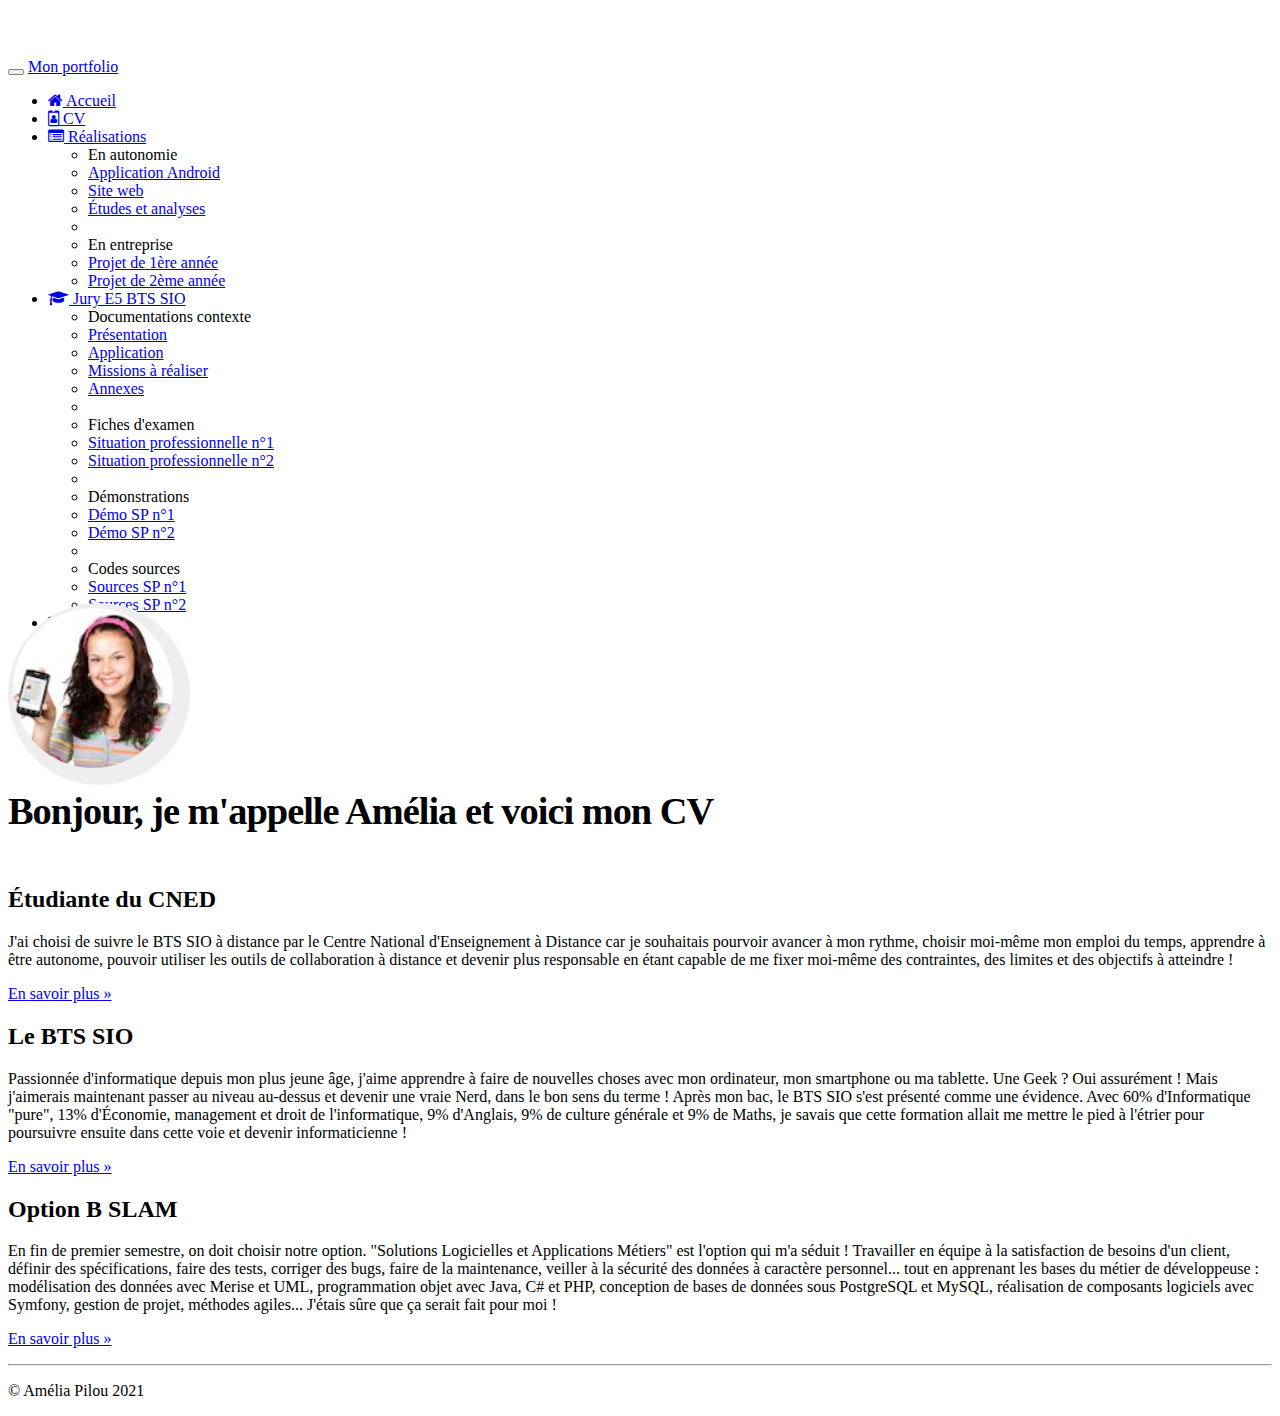
==== pages/cv.html @ 57496d1a "Ajout en-tête CV" ====
<!DOCTYPE html>
<!--
Click nbfs://nbhost/SystemFileSystem/Templates/Licenses/license-default.txt to change this license
Click nbfs://nbhost/SystemFileSystem/Templates/ClientSide/html.html to edit this template
-->
<!doctype html>
<html lang="fr">
    <head>
        <!-- Required meta tags -->
        <meta charset="utf-8">
        <meta name="viewport" content="width=device-width, initial-scale=1, shrink-to-fit=no">
        <meta name ="description" content="Portfolio d'Amelia Pilou - BTS SIO SLAM">
        <meta name='author' content="Amelia Pilou">

        <!-- Bootstrap CSS -->
        <link rel="stylesheet" href="https://cdn.jsdelivr.net/npm/bootstrap@4.6.1/dist/css/bootstrap.min.css" integrity="sha384-zCbKRCUGaJDkqS1kPbPd7TveP5iyJE0EjAuZQTgFLD2ylzuqKfdKlfG/eSrtxUkn" crossorigin="anonymous">
        <link rel='icon' href="favicon.ico">
        <link href="https://maxcdn.bootstrapcdn.com/font-awesome/4.7.0/css/font-awesome.min.css" rel="stylesheet">
        <title>Portfolio d'Amélia Pilou (BTS SIO 2022)</title>
        <link href="../css/cv.css" rel="stylesheet">
    </head>
    <body>
        <nav class="navbar navbar-dark bg-dark fixed-top navbar-expand-md">
            <div class="container">
                <button type="button" class="navbar-toggler" data-toggle="collapse" data-target="#navbar" aria-controls="navbar">
                    <span class="sr-only">Navigation raccourcie</span>
                </button>
                <a class="navbar-brand" href="#">Mon portfolio</a>
                <div id="navbar" class="navbar-collapse collapse">
                    <ul class="nav navbar-nav">
                        <li class="active nav-item">
                            <a href="index.html" class="nav-link">
                                <span class="fa fa-home"></span> Accueil
                            </a>
                        </li>
                        <li class="nav-item">
                            <a href="cv.html" class="nav-link">
                                <span class="fa fa-id-badge"></span> CV
                            </a>
                        </li>
                        <li class="dropdown nav-item">
                            <a href="#" class="dropdown-toggle nav-link" data-toggle="dropdown" role="button">
                                <span class="fa fa-list-alt"></span> Réalisations <span class="caret"></span>
                            </a>
                            <ul class="dropdown-menu" role="menu">
                                <li role="presentation" class="dropdown-header dropdown-item">
                                    En autonomie</li>
                                <li role="presentation" class="dropdown-item">
                                    <a role="menuitem" href="#">Application Android</a>
                                </li>
                                <li role="presentation" class="dropdown-item">
                                    <a role="menuitem" href="#">Site web</a>
                                </li>
                                <li role="presentation" class="dropdown-item">
                                    <a role="menuitem" href="#">Études et analyses</a>
                                </li>
                                <li role="presentation" class="dropdown-divider"></li>
                                <li role="presentation" class="dropdown-header dropdown-item">
                                    En entreprise</li>
                                <li role="presentation" class="dropdown-item">
                                    <a role="menuitem" href="#">Projet de 1ère année</a>
                                </li>
                                <li role="presentation" class="dropdown-item">
                                    <a role="menuitem" href="#">Projet de 2ème année</a>
                                </li>
                            </ul>
                        </li>
                        <li class="dropdown nav-item">
                            <a href="#" class="dropdown-toggle nav-link"
                               data-toggle="dropdown" role="button">
                                <span class="fa fa-graduation-cap"></span>
                                Jury E5 BTS SIO
                                <span class="caret"></span>
                            </a>
                            <ul class="dropdown-menu" role="menu">
                                <li class="dropdown-header dropdown-item" role="presentation">
                                    Documentations contexte</li>
                                <li role="presentation" class="dropdown-item">
                                    <a role="menuitem" href="#">Présentation</a></li>
                                <li role="presentation" class="dropdown-item">
                                    <a role="menuitem" href="#">Application</a></li>
                                <li role="presentation" class="dropdown-item">
                                    <a role="menuitem" href="#">Missions à réaliser</a></li>
                                <li role="presentation" class="dropdown-item">
                                    <a role="menuitem"href="#">Annexes</a></li>
                                <li role="presentation" class="dropdown-divider"></li>
                                <li role="presentation" class="dropdown-header dropdown-item">
                                    Fiches d'examen</li>
                                <li role="presentation" class="dropdown-item">
                                    <a role="menuitem" href="#">Situation professionnelle n°1</a></li>
                                <li role="presentation" class="dropdown-item">
                                    <a role="menuitem" href="#">Situation professionnelle n°2</a></li>
                                <li role="presentation" class="dropdown-divider"></li>
                                <li role="presentation" class="dropdown-header dropdown-item">
                                    Démonstrations</li>
                                <li role="presentation" class="dropdown-item">
                                    <a role="menuitem" href="#">Démo SP n°1</a></li>
                                <li role="presentation" class="dropdown-item">
                                    <a role="menuitem" href="#">Démo SP n°2</a></li>
                                <li role="presentation"class="dropdown-divider"></li>
                                <li role="presentation" class="dropdown-header dropdown-item">
                                    Codes sources</li>
                                <li role="presentation" class="dropdown-item">
                                    <a role="menuitem" href="#">Sources SP n°1</a></li>
                                <li role="presentation" class="dropdown-item">
                                    <a role="menuitem" href="#">Sources SP n°2</a></li>
                            </ul>
                        </li>
                        <li class="nav-item">
                            <a href="#" class="nav-link"><span class="fa fa-envelope"></span>
                                Me contacter
                            </a>
                        </li>
                    </ul>
                </div>
            </div>
        </nav>

        <div class="jumbotron">
            <div class="container">
                <div class="row cadreCV">
                    <div id="cv-entete" class="text-center">
                        <div id="cv-photo">
                            <img src="../images/AmeliaPilou.jpg" alt="Ma photo d'identité">
                        </div>
                        <div id="cv-intro">
                            <h1>Bonjour, je m'appelle Amélia et voici mon CV</h1>
                        </div>
                    </div>
                </div>
            </div>
        </div>
        
        <footer>
            <div class="container">
                <div class="row">
                    <div class="col-lg-4">
                        <h2>Étudiante du CNED</h2>
                        <p>J'ai choisi de suivre le BTS SIO à distance par le Centre National 
                            d'Enseignement à Distance car je souhaitais pourvoir avancer à mon rythme,
                            choisir moi-même mon emploi du temps, apprendre à être autonome, pouvoir
                            utiliser les outils de collaboration à distance et devenir plus responsable en
                            étant capable de me fixer moi-même des contraintes, des limites et des 
                            objectifs à atteindre !
                        </p>
                        <p><a class="btn btn-secondary" href="http://www.cned.fr" target="_blank"
                              role="button">En savoir plus »</a>
                        </p>
                    </div>
                    <div class="col-lg-4">
                        <h2>Le BTS SIO</h2>
                        <p>Passionnée d'informatique depuis mon plus jeune âge, j'aime apprendre à faire 
                            de nouvelles choses avec mon ordinateur, mon smartphone ou ma tablette. Une 
                            Geek ? Oui assurément ! Mais j'aimerais maintenant passer au niveau au-dessus 
                            et devenir une vraie Nerd, dans le bon sens du terme ! Après mon bac, le BTS 
                            SIO s'est présenté comme une évidence. Avec 60% d'Informatique "pure", 13% 
                            d'Économie, management et droit de l'informatique, 9% d'Anglais, 9% de culture 
                            générale et 9% de Maths, je savais que cette formation allait me mettre le 
                            pied à l'étrier pour poursuivre ensuite dans cette voie et devenir 
                            informaticienne !
                        </p>
                        <p><a class="btn btn-secondary" href="https://fr.wikipedia.org/wiki/Brevet_de_tec
                              hnicien_supérieur_-_Services_informatiques_aux_organisations" 
                              target="_blank" role="button">En savoir plus »</a>
                        </p>
                    </div>
                    <div class="col-lg-4">
                        <h2>Option B SLAM</h2>
                        <p>En fin de premier semestre, on doit choisir notre option. "Solutions 
                            Logicielles et Applications Métiers" est l'option qui m'a séduit&nbsp;! 
                            Travailler en équipe à la satisfaction de besoins d'un client, définir des 
                            spécifications, faire des tests, corriger des bugs, faire de la maintenance, 
                            veiller à la sécurité des données à caractère personnel... tout en apprenant 
                            les bases du métier de développeuse : modélisation des données 
                            avec Merise et UML, programmation objet avec Java, C# et PHP, conception 
                            de bases de données sous PostgreSQL et MySQL, réalisation de 
                            composants logiciels avec Symfony, gestion de projet, méthodes agiles...
                            J'étais sûre que ça serait fait pour moi !
                        </p>
                        <p><a class="btn btn-secondary" href="https://www.onisep.fr/Ressources/Univers-Fo
                              rmation/Formations/Post-bac/bts-services-informatiques-aux-organisations-op
                              tion-b-solutions-logicielles-et-applications-metiers" target="_blank"
                              role="button">En savoir plus »</a>
                        </p>
                    </div>
                </div>
                <hr>
                <p class="text-center" id="copyright">© Amélia Pilou 2021</p>
            </div>
        </footer>
        <!-- Optional JavaScript; choose one of the two! -->

        <!-- Option 1: jQuery and Bootstrap Bundle (includes Popper) -->
        <script src="https://cdn.jsdelivr.net/npm/jquery@3.5.1/dist/jquery.slim.min.js" integrity="sha384-DfXdz2htPH0lsSSs5nCTpuj/zy4C+OGpamoFVy38MVBnE+IbbVYUew+OrCXaRkfj" crossorigin="anonymous"></script>
        <script src="https://cdn.jsdelivr.net/npm/bootstrap@4.6.1/dist/js/bootstrap.bundle.min.js" integrity="sha384-fQybjgWLrvvRgtW6bFlB7jaZrFsaBXjsOMm/tB9LTS58ONXgqbR9W8oWht/amnpF" crossorigin="anonymous"></script>

        <!-- Option 2: Separate Popper and Bootstrap JS -->
        <!--
        <script src="https://cdn.jsdelivr.net/npm/jquery@3.5.1/dist/jquery.slim.min.js" integrity="sha384-DfXdz2htPH0lsSSs5nCTpuj/zy4C+OGpamoFVy38MVBnE+IbbVYUew+OrCXaRkfj" crossorigin="anonymous"></script>
        <script src="https://cdn.jsdelivr.net/npm/popper.js@1.16.1/dist/umd/popper.min.js" integrity="sha384-9/reFTGAW83EW2RDu2S0VKaIzap3H66lZH81PoYlFhbGU+6BZp6G7niu735Sk7lN" crossorigin="anonymous"></script>
        <script src="https://cdn.jsdelivr.net/npm/bootstrap@4.6.1/dist/js/bootstrap.min.js" integrity="sha384-VHvPCCyXqtD5DqJeNxl2dtTyhF78xXNXdkwX1CZeRusQfRKp+tA7hAShOK/B/fQ2" crossorigin="anonymous"></script>
        -->
    </body>
</html>
---- css/cv.css ----
body {
    padding-top: 50px;
}
.cadreCV {
    padding-bottom: 15px;
    background: white;
}
/****************************************
* En-tête du CV
****************************************/
#cv-entete {
    margin-top: -45px;
    width: 100%;
}
#cv-photo {
    width: 172px;
    height: 172px;
    border-radius: 50%;
    overflow: hidden;
    padding: 5px;
    background: #eee;
    display: inline-block;
}
#cv-photo img {
    width: 160px;
    height: 160px;
    border-radius: 50%;
}
#cv-intro h1 {
    margin: 0;
    padding: 0;
    font-size: 2.4em;
    font-weight: 700;
    letter-spacing: -1px;
}
#cv-intro h1 span {
    color: rgb(226,0,26);
}
#cv-intro::after {
    background: url('images/ligne.png'); /* Dossier "images" est un sousdossier de "css" (à créer) */
    width: 100%;
    height: 3px;
    margin-top: 15px;
    content: '';
    display: block;
}
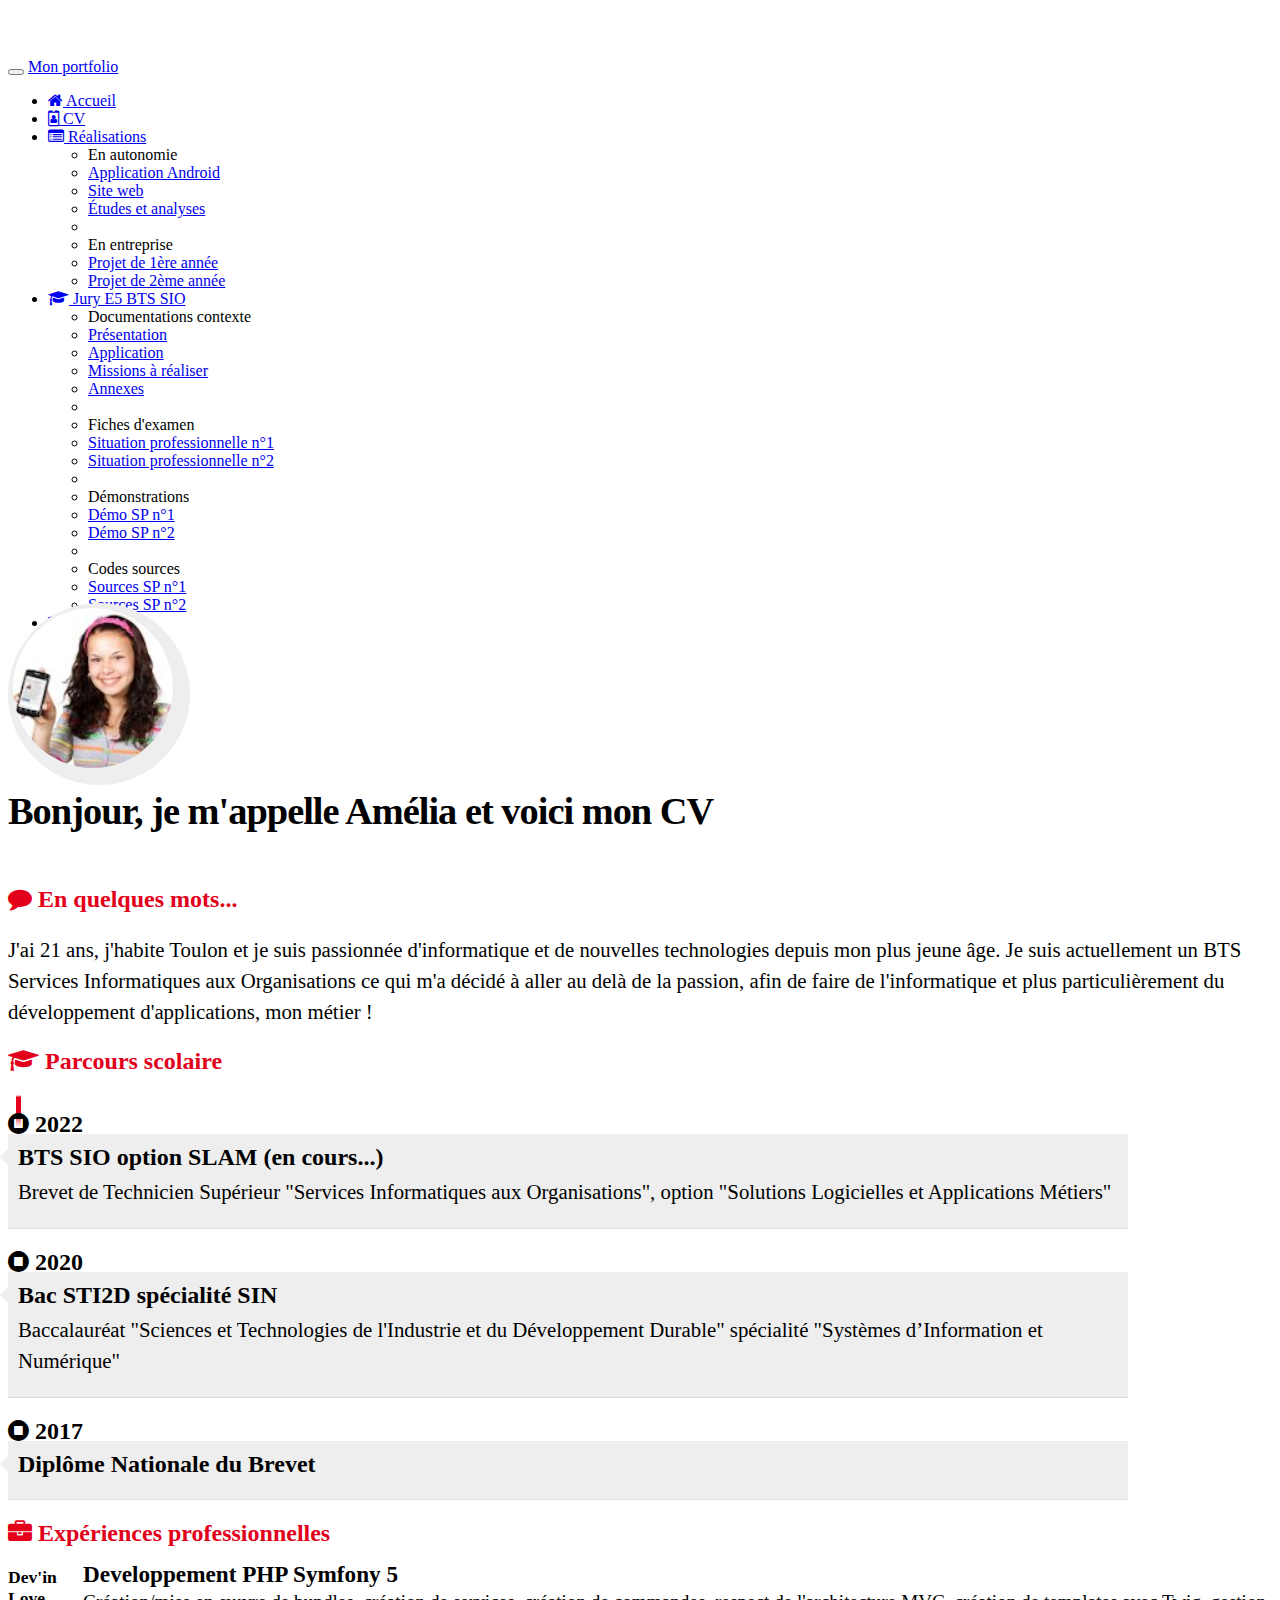
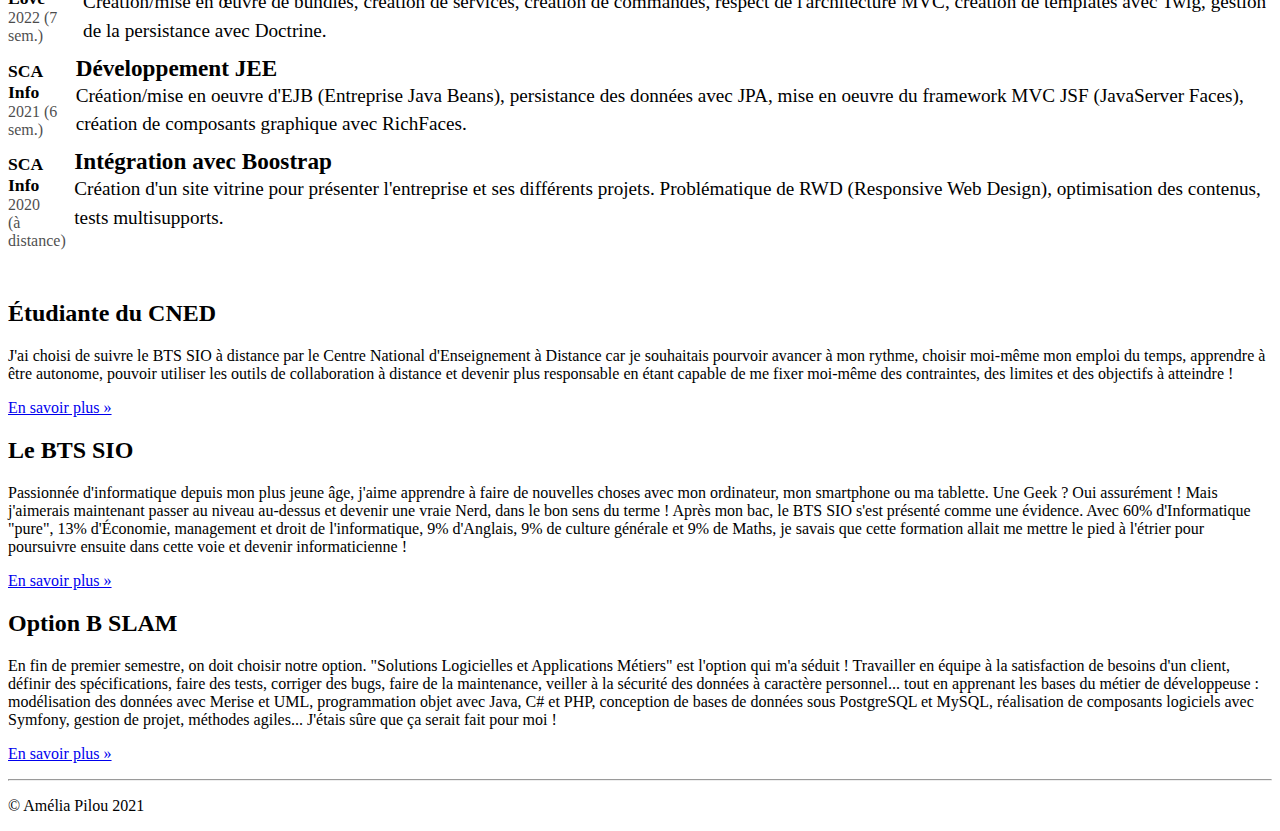
==== commit 00ee02f5: "Ajout expériences CV + css correspondant" ====
--- a/pages/cv.html
+++ b/pages/cv.html
@@ -128,9 +128,104 @@
                         </div>
                     </div>
                 </div>
+                <div class="row cadreCV">
+                    <div class="col-xs-12 col-sm-7">
+                        <!-- Partie gauche -->
+                        <div class="rubrique clearfix">
+                            <h2><span class="fa fa-comment"></span> En quelques mots...</h2>
+                            <p>J'ai 21 ans, j'habite Toulon et je suis passionnée d'informatique et de 
+                                nouvelles technologies depuis mon plus jeune âge. Je suis actuellement un 
+                                BTS Services Informatiques aux Organisations ce qui m'a décidé à aller au 
+                                delà de la passion, afin de faire de l'informatique et plus particulièrement 
+                                du développement d'applications, mon métier&nbsp;!
+                            </p>
+                        </div>
+                        <div class="rubrique clearfix">
+                            <h2><span class="fa fa-graduation-cap"></span> Parcours scolaire</h2>
+                            <ul id="parcours" class="clearfix">
+                                <li>
+                                    <div class="date float-left">
+                                        <span class="fa fa-stop-circle"></span>&nbsp;2022
+                                    </div>
+                                    <div class="details float-right">
+                                        <h3>BTS SIO option SLAM (en cours...)</h3>
+                                        <p>Brevet de Technicien Supérieur "Services Informatiques aux
+                                            Organisations", option "Solutions Logicielles et Applications
+                                            Métiers"</p>
+                                    </div>
+                                </li>
+                                <li>
+                                    <div class="date float-left">
+                                        <span class="fa fa-stop-circle"></span>&nbsp;2020
+                                    </div>
+                                    <div class="details float-right">
+                                        <h3>Bac STI2D spécialité SIN</h3>
+                                        <p>Baccalauréat "Sciences et Technologies de l'Industrie et du
+                                            Développement Durable" spécialité "Systèmes d’Information et
+                                            Numérique"</p>
+                                    </div>
+                                </li>
+                                <li>
+                                    <div class="date float-left">
+                                        <span class="fa fa-stop-circle"></span>&nbsp;2017
+                                    </div>
+                                    <div class="details float-right">
+                                        <h3>Diplôme Nationale du Brevet</h3>
+                                        <p></p>
+                                    </div>
+                                </li>
+                            </ul>
+                        </div>
+                    </div>
+                    <div class="rubrique clearfix">
+                        <h2><span class="fa fa-briefcase"></span> Expériences professionnelles</h2>
+                        <div class="experience clearfix">
+                            <div class="col-3">
+                                <div class="lieu">Dev'in Love</div>
+                                <div class="date">2022 (7 sem.)</div>
+                            </div>
+                            <div class="col-9">
+                                <div class="profession">Developpement PHP Symfony 5</div>
+                                <div class="details">Création/mise en œuvre de bundles, création de services,
+                                    création de commandes, respect de l'architecture MVC, création de templates 
+                                    avec Twig, gestion de la persistance avec Doctrine.
+                                </div>
+                            </div>
+                        </div>
+                        <div class="experience clearfix">
+                            <div class="col-3">
+                                <div class="lieu">SCA Info</div>
+                                <div class="date">2021 (6 sem.)</div>
+                            </div>
+                            <div class="col-9">
+                                <div class="profession">Développement JEE</div>
+                                <div class="details">Création/mise en oeuvre d'EJB (Entreprise Java Beans), 
+                                    persistance des données avec JPA, mise en oeuvre du framework MVC JSF 
+                                    (JavaServer Faces), création de composants graphique avec RichFaces.
+                                </div>
+                            </div>
+                        </div>
+                        <div class="experience clearfix">
+                            <div class="col-3">
+                                <div class="lieu">SCA Info</div>
+                                <div class="date">2020<br>(à distance)</div>
+                            </div>
+                            <div class="col-xs-12 col-sm-5">
+                                <div class="col-9">
+                                    <div class="profession">Intégration avec Boostrap</div>
+                                    <div class="details">Création d'un site vitrine pour présenter l'entreprise et 
+                                        ses différents projets. Problématique de RWD (Responsive Web Design), 
+                                        optimisation des contenus, tests multisupports.
+                                    </div>
+                                </div>
+                            </div>
+                        </div>
+                        <!-- Partie droite -->
+                    </div>
+                </div>
             </div>
         </div>
-        
+
         <footer>
             <div class="container">
                 <div class="row">
--- a/css/cv.css
+++ b/css/cv.css
@@ -43,4 +43,148 @@
     margin-top: 15px;
     content: '';
     display: block;
+}
+
+/****************************************
+* Rubriques
+****************************************/
+.rubrique {
+    margin-bottom: 15px;
+}
+.rubrique h2 {
+    color: rgb(226,0,26);
+}
+.rubrique h2::before{
+    margin-right: 5px;
+}
+.rubrique p{
+    font-size: 1.3em;
+    line-height: 1.5em;
+}
+/******************************************
+* Parcours scolaire
+******************************************/
+#parcours {
+    margin-top: 20px;
+    position: relative;
+    padding: 1em 0;
+    list-style: none;
+}
+#parcours::before {
+    width: 5px;
+    height: 100%;
+    position: absolute;
+    left: 7.8px;
+    top: 0;
+    display: block;
+    background: linear-gradient(to bottom, #ffffff 0%,
+        #E2001A 7%, #E2001A, #ffffff 100%);
+    content:"";
+}
+#parcours li {
+    width: 100%;
+    z-index: 2;
+    position: relative;
+    float: left;
+}
+#parcours .date .glyphicon-record::before {
+    background: #FFFFFF;
+    color: #555;
+}
+#parcours .date {
+    width: 75px;
+    background-color: rgba(0, 0, 0, 0);
+    font-size: 1.5em;
+    font-weight: 700;
+    display: inline-block;
+}
+#parcours .details {
+    width: 325px;
+    display: inline-block;
+    background: #eee;
+    position: relative;
+    padding: 10px 10px 0 10px;
+    border-bottom: 1px solid #ddd;
+    margin: -4px -12px 20px 0;
+}
+#parcours .details::after {
+    content: '';
+    position: absolute;
+    top: 15px;
+    right: 0;
+    left: -16px;
+    height: 0;
+    width: 0;
+    border: solid transparent;
+    border-right-color: #eee;
+    border-width: 8px;
+    pointer-events: none;
+}
+#parcours .details h3{
+    font-size: 1.5em;
+    margin: 0;
+    padding: 0;
+    font-weight: 700;
+}
+#parcours .details p{
+    font-size: 1.3em;
+    margin-top: 5px;
+    padding: 0;
+}
+/* Pour empêcher la déformation du parcours scolaire selon la STA */
+@media (min-width: 500px) {
+    #parcours .date {
+        width: 20%;
+    }
+    #parcours .details {
+        width: 80%;
+    }
+}
+@media (min-width: 768px) {
+    #parcours .date {
+        width: 25%;
+    }
+    #parcours .details {
+        width: 75%;
+    }
+}
+@media (min-width: 992px) {
+    #parcours .date {
+        width: 17%;
+    }
+    #parcours .details {
+        width: 83%;
+    }
+}
+@media (min-width: 1200px) {
+    #parcours .date {
+        width: 13%;
+    }
+    #parcours .details {
+        width: 87%;
+    }
+}
+/******************************************
+* Expériences professionnelles
+******************************************/
+.experience {
+    display:flex;
+    margin-bottom: 15px;
+}
+.experience .lieu {
+    font-size: 1.1em;
+    font-weight: bold;
+}
+.experience .date {
+    font-size: 1em;
+    opacity: 0.7;
+}
+.experience .profession {
+    font-size: 1.45em;
+    font-weight: bold;
+    margin-top: -6px;
+}
+.experience .details {
+    font-size: 1.2em;
+    line-height: 1.5em;
 }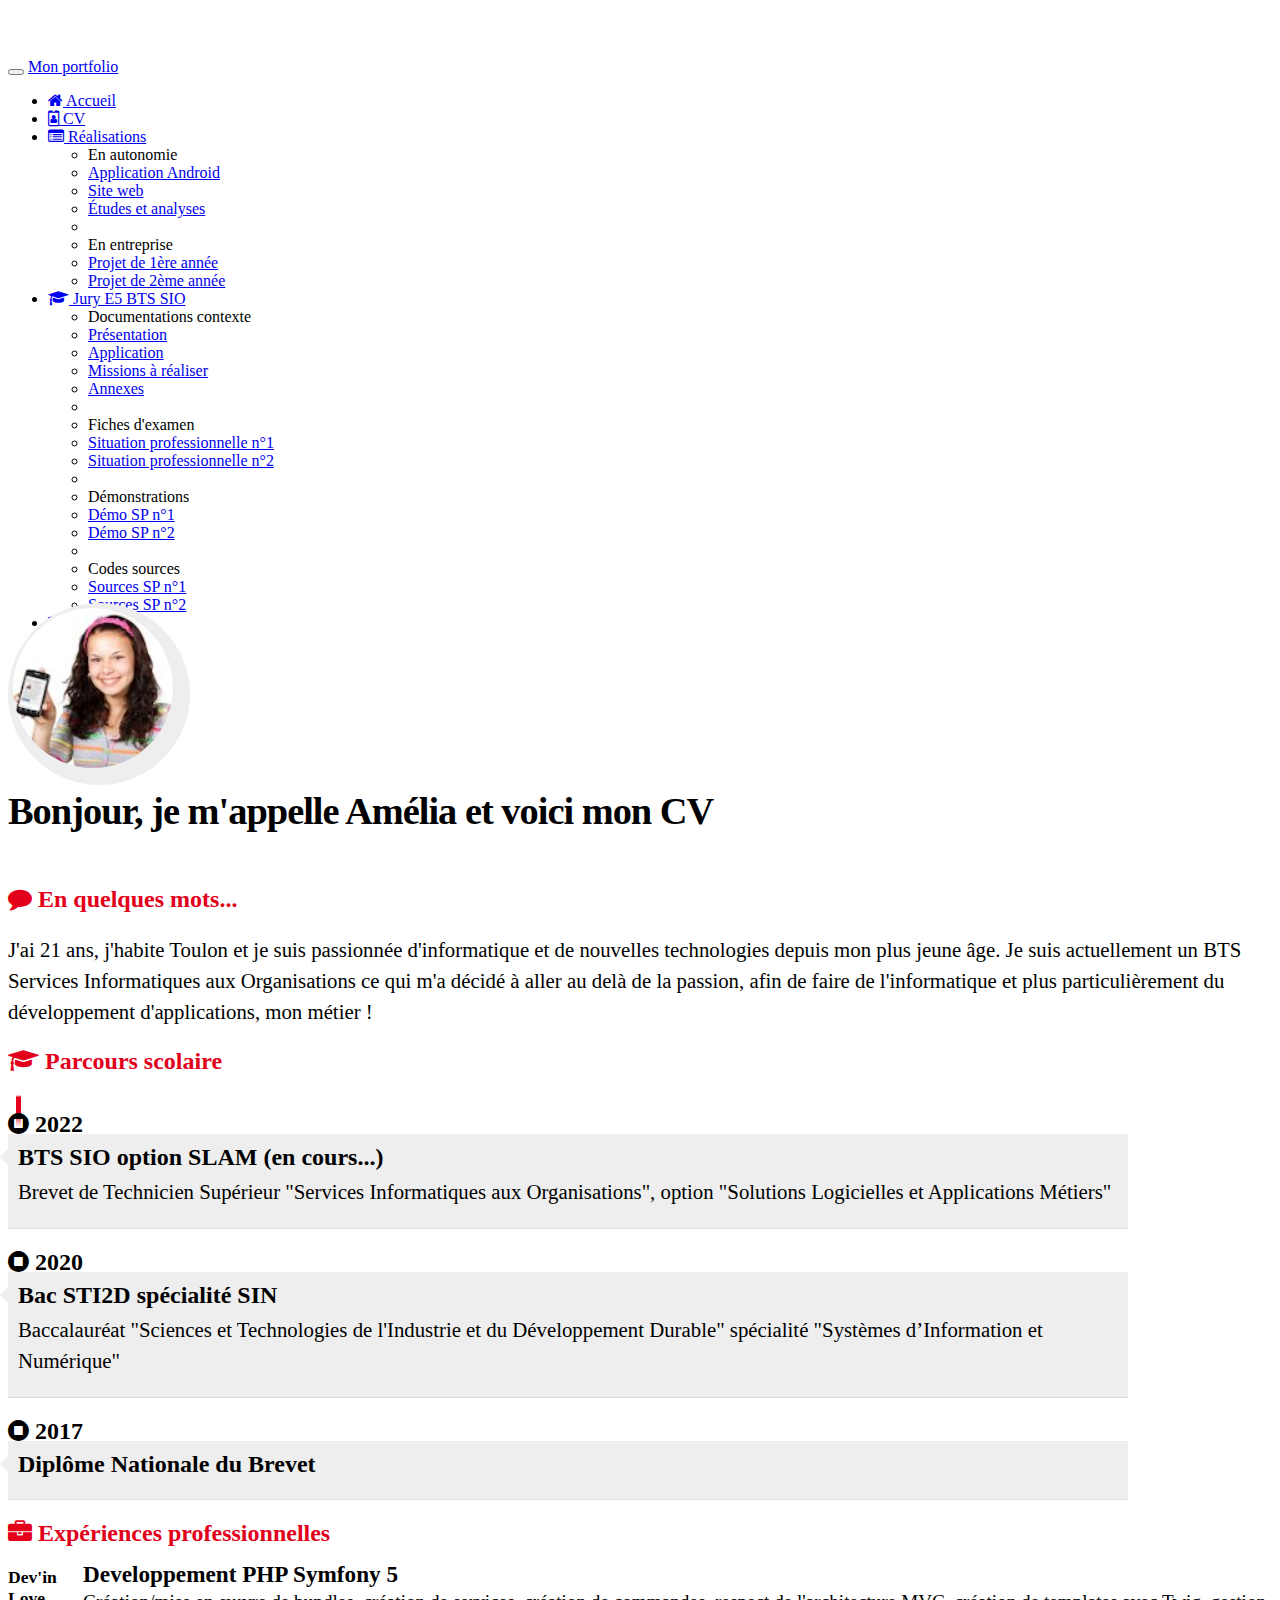
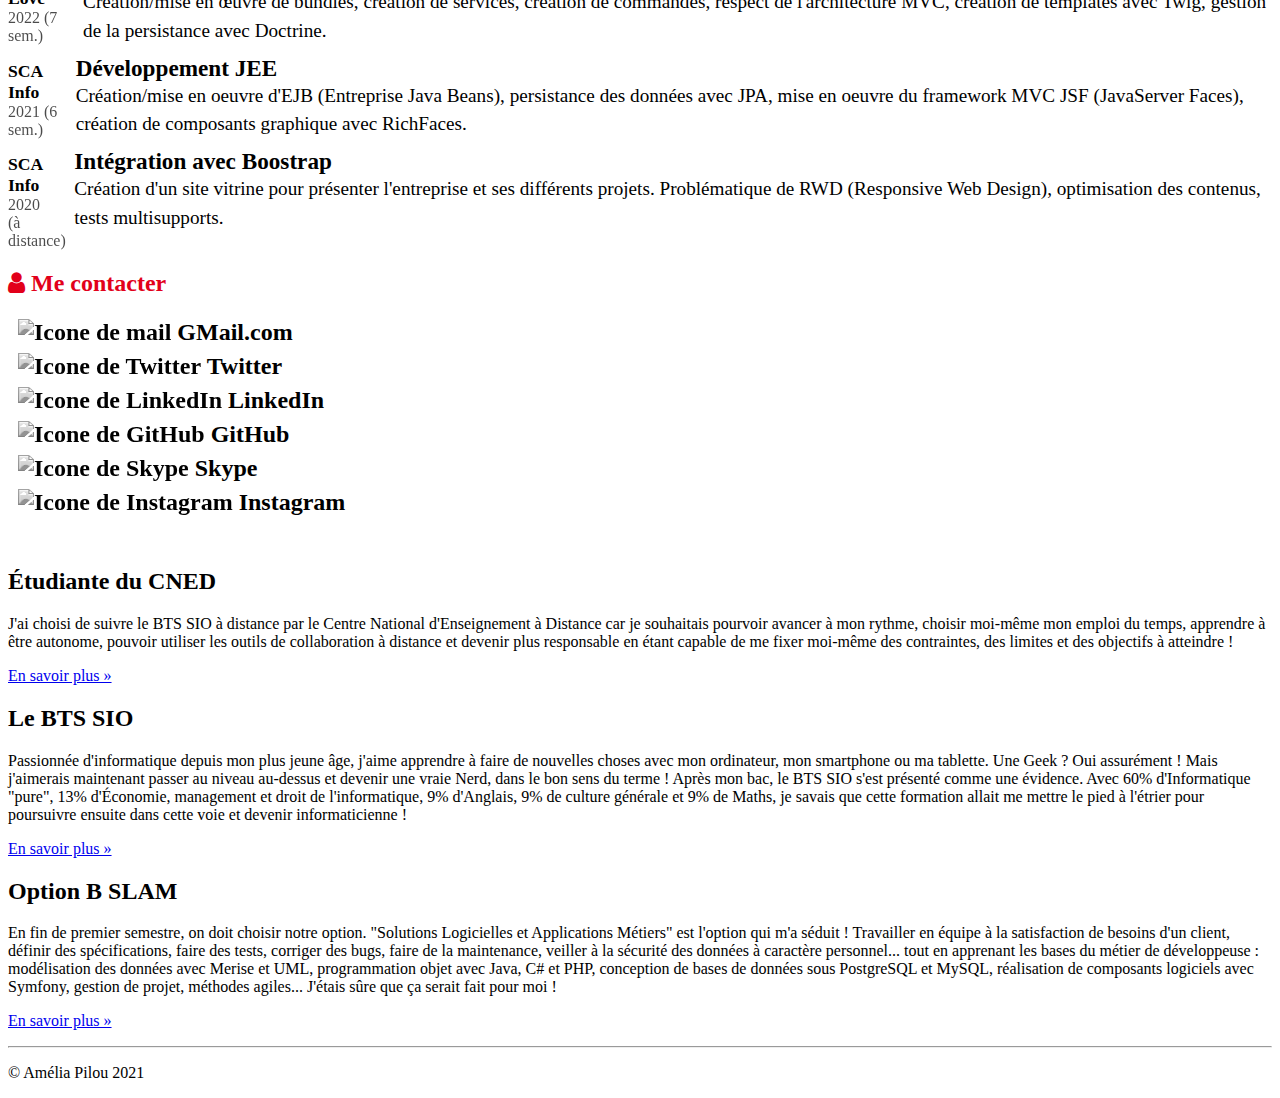
==== commit 668ecbcf: "Ajout partie CV" ====
--- a/pages/cv.html
+++ b/pages/cv.html
@@ -46,7 +46,7 @@
                                 <li role="presentation" class="dropdown-header dropdown-item">
                                     En autonomie</li>
                                 <li role="presentation" class="dropdown-item">
-                                    <a role="menuitem" href="#">Application Android</a>
+                                    <a role="menuitem" href="appliandroid.html">Application Android</a>
                                 </li>
                                 <li role="presentation" class="dropdown-item">
                                     <a role="menuitem" href="#">Site web</a>
@@ -221,6 +221,63 @@
                             </div>
                         </div>
                         <!-- Partie droite -->
+                        <div class="rubrique clearfix">
+                            <h2><span class="fa fa-user"></span> Me contacter</h2>
+                            <div class="meContacter">
+                                <div class="details float-left">
+                                    <a href="mailto:amelia.pilou@gmail.com?subject=Contact depuis le CV en ligne"
+                                       title="Mail de Amélia Pilou">
+                                        <img class="contact-icon" src="images/cv/mail-dreamstale47.png"
+                                             alt="Icone de mail"> GMail.com
+                                    </a>
+                                </div>
+                            </div>
+                            <div class="meContacter">
+                                <div class="details float-left">
+                                    <a href="https://twitter.com/AmeliaPILOU" 
+                                       title="Lien vers la page Twitter de @AmeliaPilou">
+                                        <img class="contact-icon" src="images/cv/twitter-dreamstale71.png"
+                                             alt="Icone de Twitter"> Twitter 
+                                    </a>
+                                </div>
+                            </div>
+                            <div class="meContacter">
+                                <div class="details float-left">
+                                    <a href="http://fr.linkedin.com/in/ameliaPilou" 
+                                       title="Lien vers le profil LinkedIn de Amélia Pilou">
+                                        <img class="contact-icon" src="images/cv/linkedin-dreamstale45.png"
+                                             alt="Icone de LinkedIn"> LinkedIn
+                                    </a>
+                                </div>
+                            </div>
+                            <div class="meContacter">
+                                <div class="details float-left">
+                                    <a href="https://github.com/AmeliaPilou/" 
+                                       title="Lien vers le profil GitHub d'Amélia Pilou">
+                                        <img class="contact-icon" src="images/cv/github2-dreamstale35.png"
+                                             alt="Icone de GitHub"> GitHub
+                                    </a>
+                                </div>
+                            </div>
+                            <div class="meContacter">
+                                <div class="details float-left">
+                                    <a href="skype:ameliapilou?userinfo"
+                                       title="Lien vers le profil Skype d'Amélia Pilou">
+                                        <img class="contact-icon" src="images/cv/skype-dreamstale61.png"
+                                             alt="Icone de Skype"> Skype
+                                    </a>
+                                </div>
+                            </div>
+                            <div class="meContacter">
+                                <div class="details float-left">
+                                    <a href="https://instagram.com/AmeliaPilou" 
+                                       title="Lien vers le profil Instagram d'Amélia Pilou">
+                                        <img class="contact-icon" src="images/cv/instagram-dreamstale43.png"
+                                             alt="Icone de Instagram"> Instagram
+                                    </a>
+                                </div>
+                            </div>
+                        </div>
                     </div>
                 </div>
             </div>
--- a/css/cv.css
+++ b/css/cv.css
@@ -187,4 +187,37 @@
 .experience .details {
     font-size: 1.2em;
     line-height: 1.5em;
+}
+
+.meContacter {
+    clear: both;
+}
+.meContacter .details {
+    width: 100%;
+    margin-left: 10px;
+    margin-top: 3px;
+    font-size: 1.5em;
+    font-weight: 700;
+    justify-content: space-between;
+}
+.contact-icon {
+    filter: grayscale(1);
+    -webkit-filter: grayscale(1);
+    -moz-filter: grayscale(1);
+    -ms-filter: grayscale(1);
+    -o-filter: grayscale(1);
+    height: 32px;
+    width: 32px;
+    margin: 2px 0;
+}
+.meContacter a, .meContacter a:hover {
+    text-decoration: none;
+    color: black;
+}
+.meContacter a:hover>img {
+    filter: grayscale(0);
+    -webkit-filter: grayscale(0);
+    -moz-filter: grayscale(0);
+    -ms-filter: grayscale(0);
+    -o-filter: grayscale(0);
 }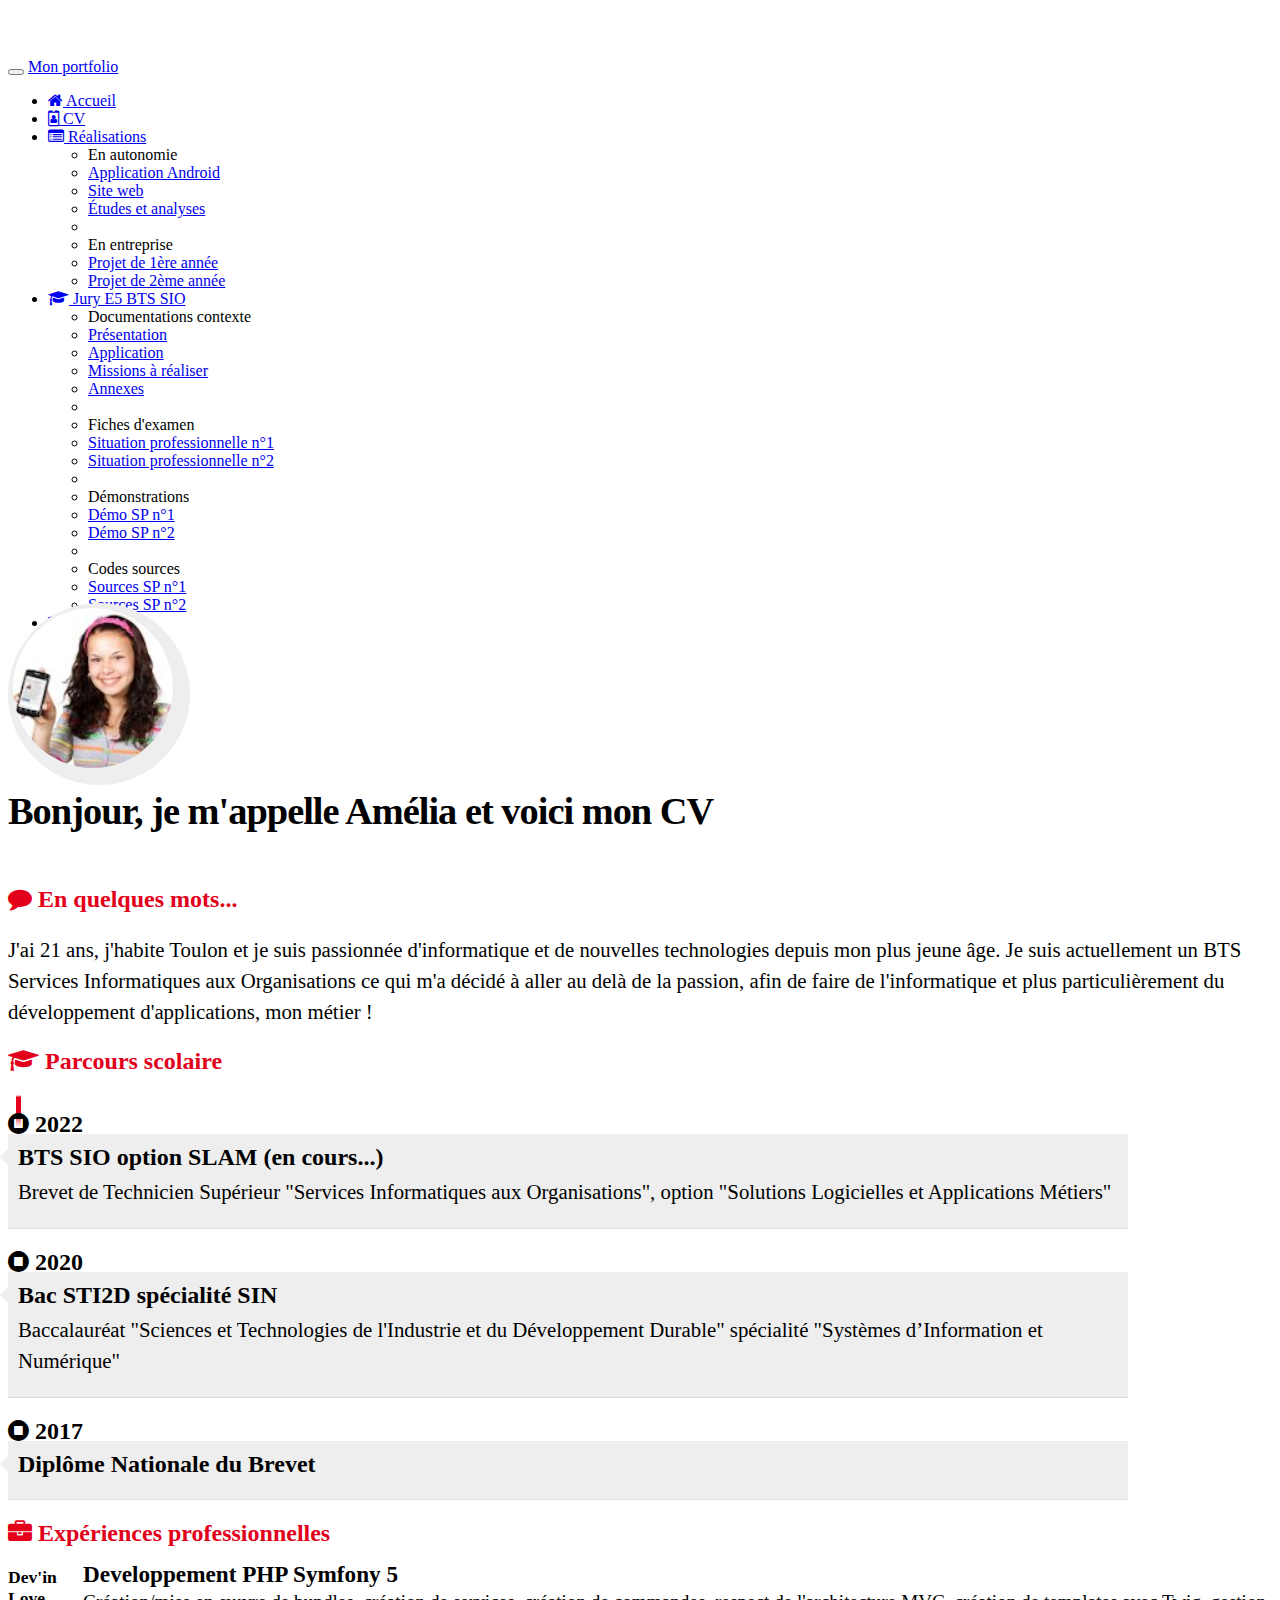
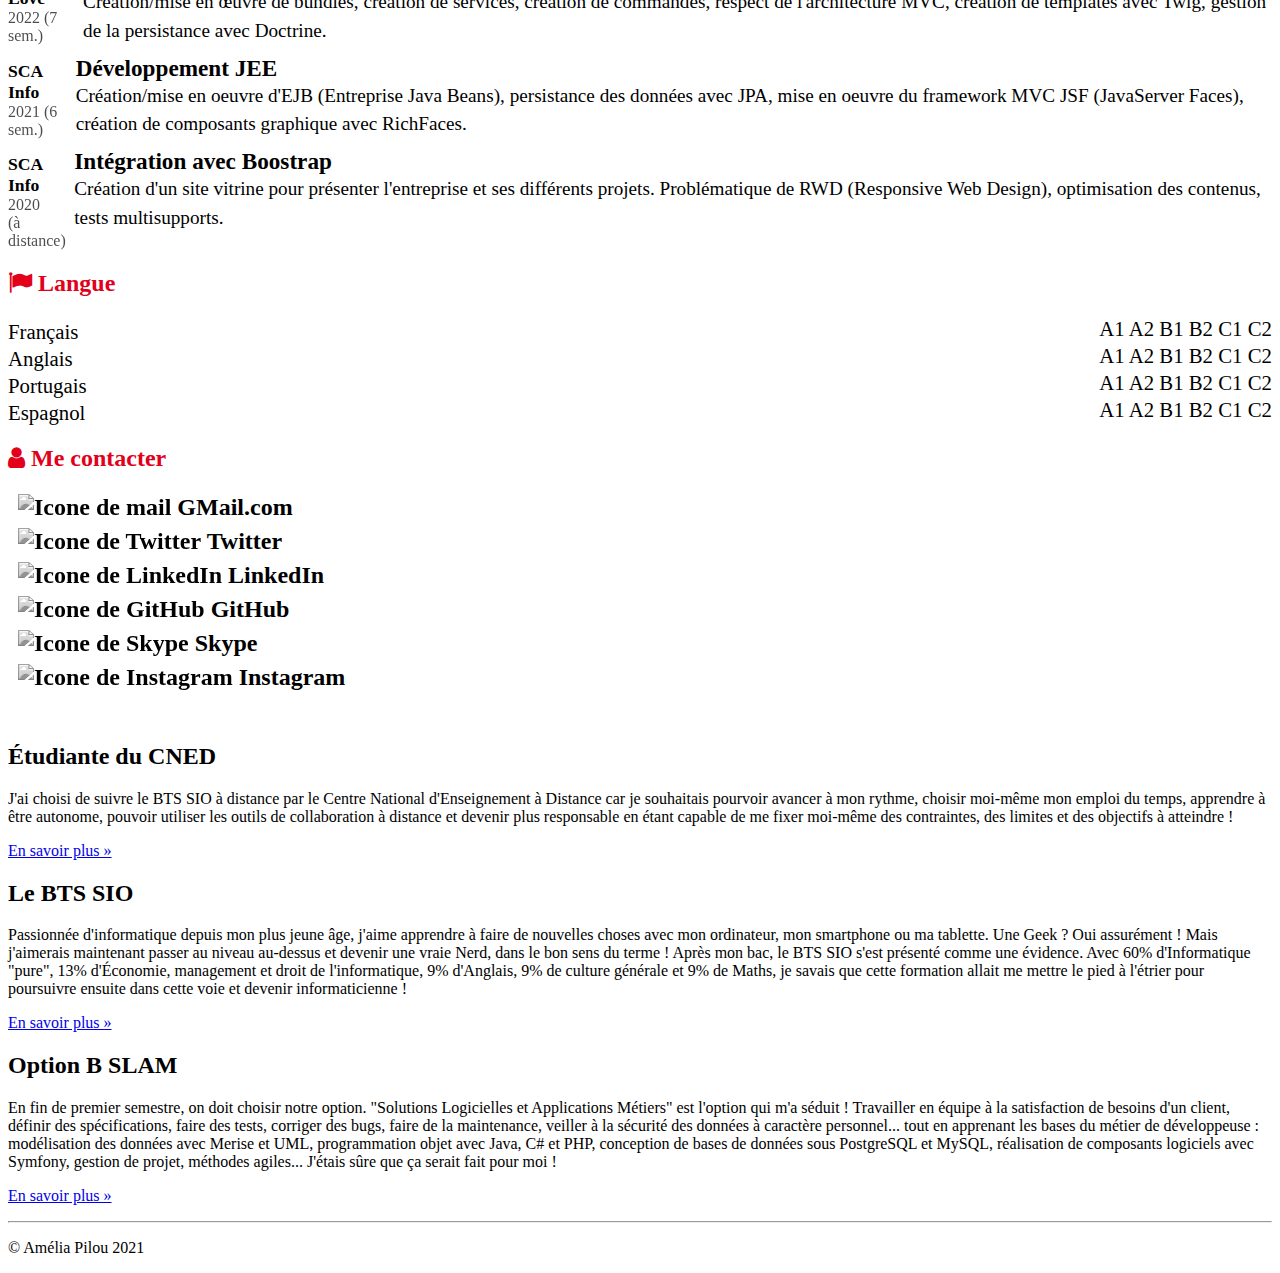
==== commit 756efee1: "Ajout partie CV" ====
--- a/pages/cv.html
+++ b/pages/cv.html
@@ -221,6 +221,53 @@
                             </div>
                         </div>
                         <!-- Partie droite -->
+                        <div id="langues" class="rubrique clearfix">
+                            <h2><span class="fa fa-flag"></span> Langue</h2>
+                            <div class="container">
+                                <div class="langue">Français</div>
+                                <div class="niveau">
+                                    <span class="badge badge-dark">A1</span>
+                                    <span class="badge badge-dark">A2</span>
+                                    <span class="badge badge-dark">B1</span>
+                                    <span class="badge badge-dark">B2</span>
+                                    <span class="badge badge-dark">C1</span>
+                                    <span class="badge badge-success">C2</span>
+                                </div>
+                            </div>
+                            <div class="container">
+                                <div class="langue">Anglais</div>
+                                <div class="niveau">
+                                    <span class="badge badge-dark">A1</span>
+                                    <span class="badge badge-dark">A2</span>
+                                    <span class="badge badge-dark">B1</span>
+                                    <span class="badge badge-dark">B2</span>
+                                    <span class="badge badge-success">C1</span>
+                                    <span class="badge badge-dark">C2</span>
+                                </div>
+                            </div>
+                            <div class="container">
+                                <div class="langue">Portugais</div>
+                                <div class="niveau">
+                                    <span class="badge badge-dark">A1</span>
+                                    <span class="badge badge-dark">A2</span>
+                                    <span class="badge badge-dark">B1</span>
+                                    <span class="badge badge-dark">B2</span>
+                                    <span class="badge badge-success">C1</span>
+                                    <span class="badge badge-dark">C2</span>
+                                </div>
+                            </div>
+                            <div class="container">
+                                <div class="langue">Espagnol</div>
+                                <div class="niveau">
+                                    <span class="badge badge-dark">A1</span>
+                                    <span class="badge badge-dark">A2</span>
+                                    <span class="badge badge-success">B1</span>
+                                    <span class="badge badge-dark">B2</span>
+                                    <span class="badge badge-dark">C1</span>
+                                    <span class="badge badge-dark">C2</span>
+                                </div>
+                            </div>
+                        </div>
                         <div class="rubrique clearfix">
                             <h2><span class="fa fa-user"></span> Me contacter</h2>
                             <div class="meContacter">
--- a/css/cv.css
+++ b/css/cv.css
@@ -220,4 +220,19 @@
     -moz-filter: grayscale(0);
     -ms-filter: grayscale(0);
     -o-filter: grayscale(0);
+}
+
+/******************************************
+* Langues
+******************************************/
+#langues .container {
+    display: flex;
+    flex-direction: row;
+    justify-content: space-between;
+}
+#langues .langue, #langues .niveau{
+    font-size: 1.3em;
+}
+#langues .langue {
+    padding-top: 3px;
 }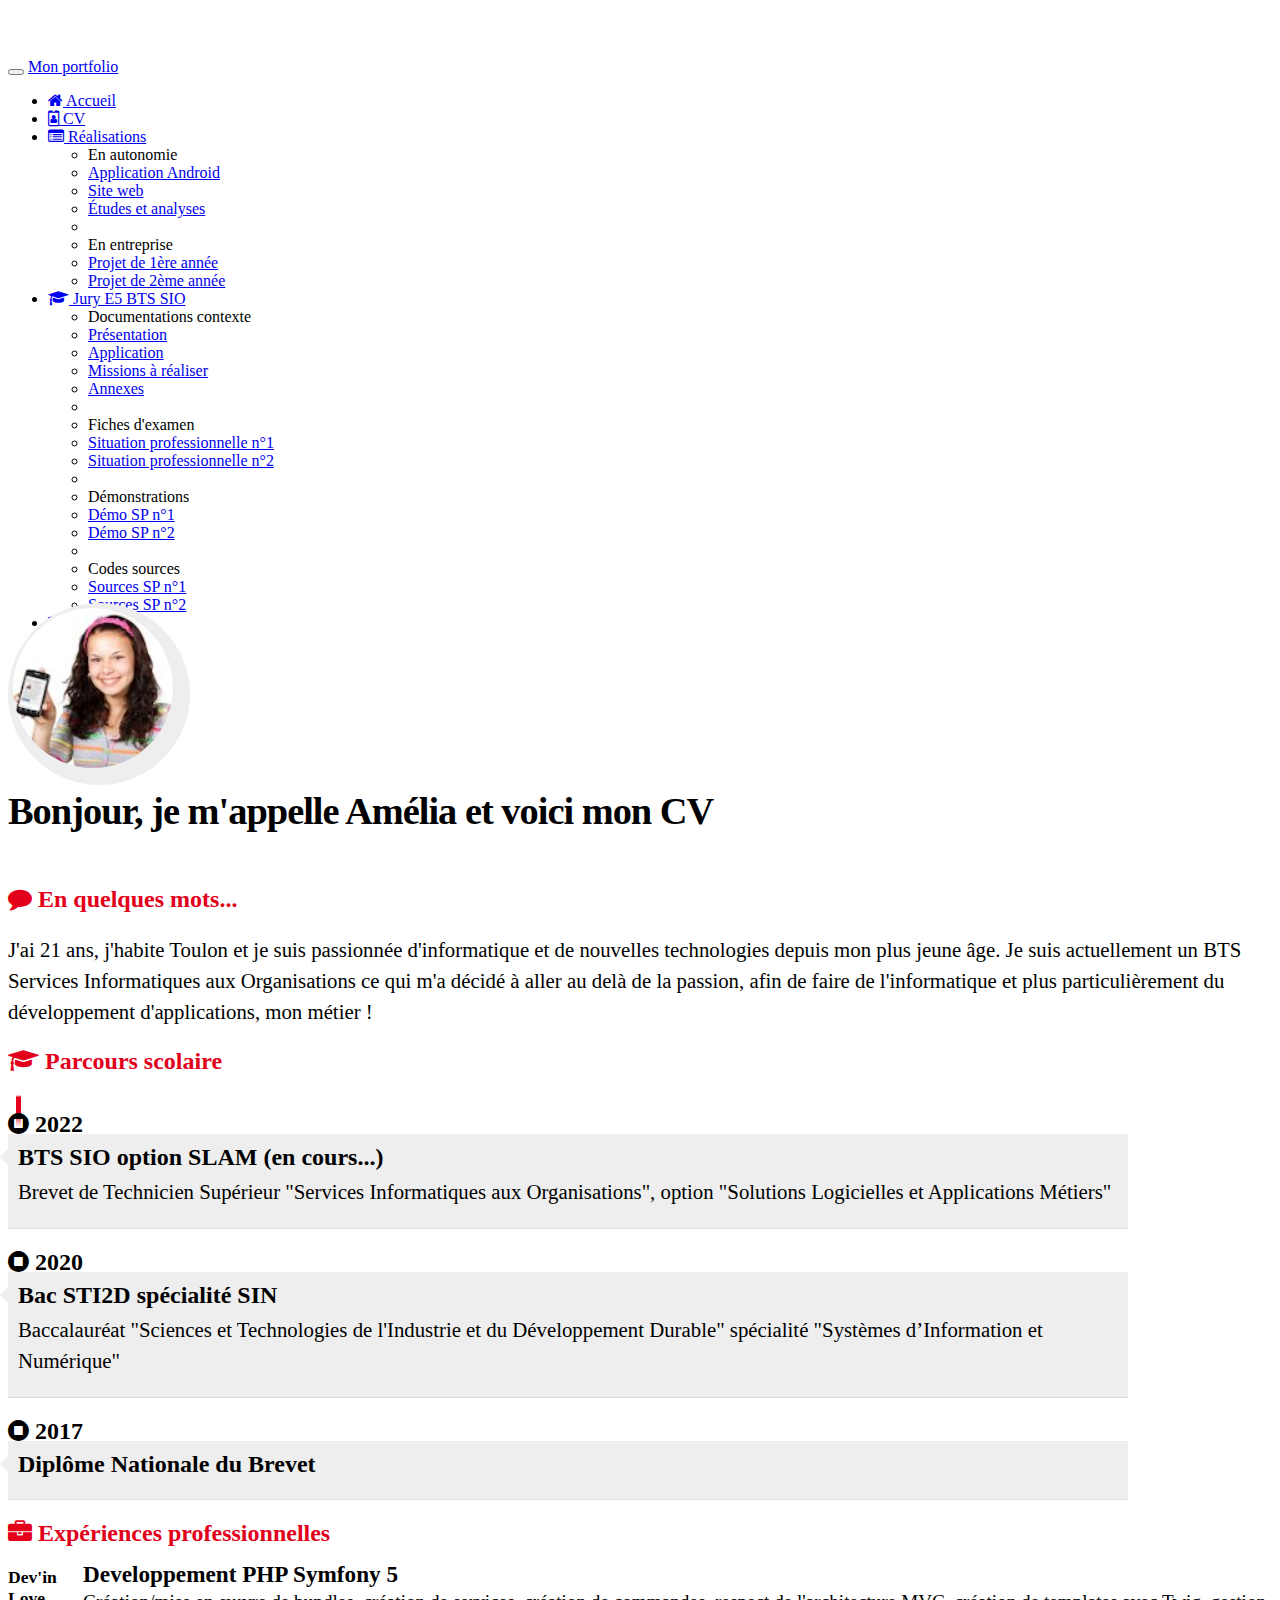
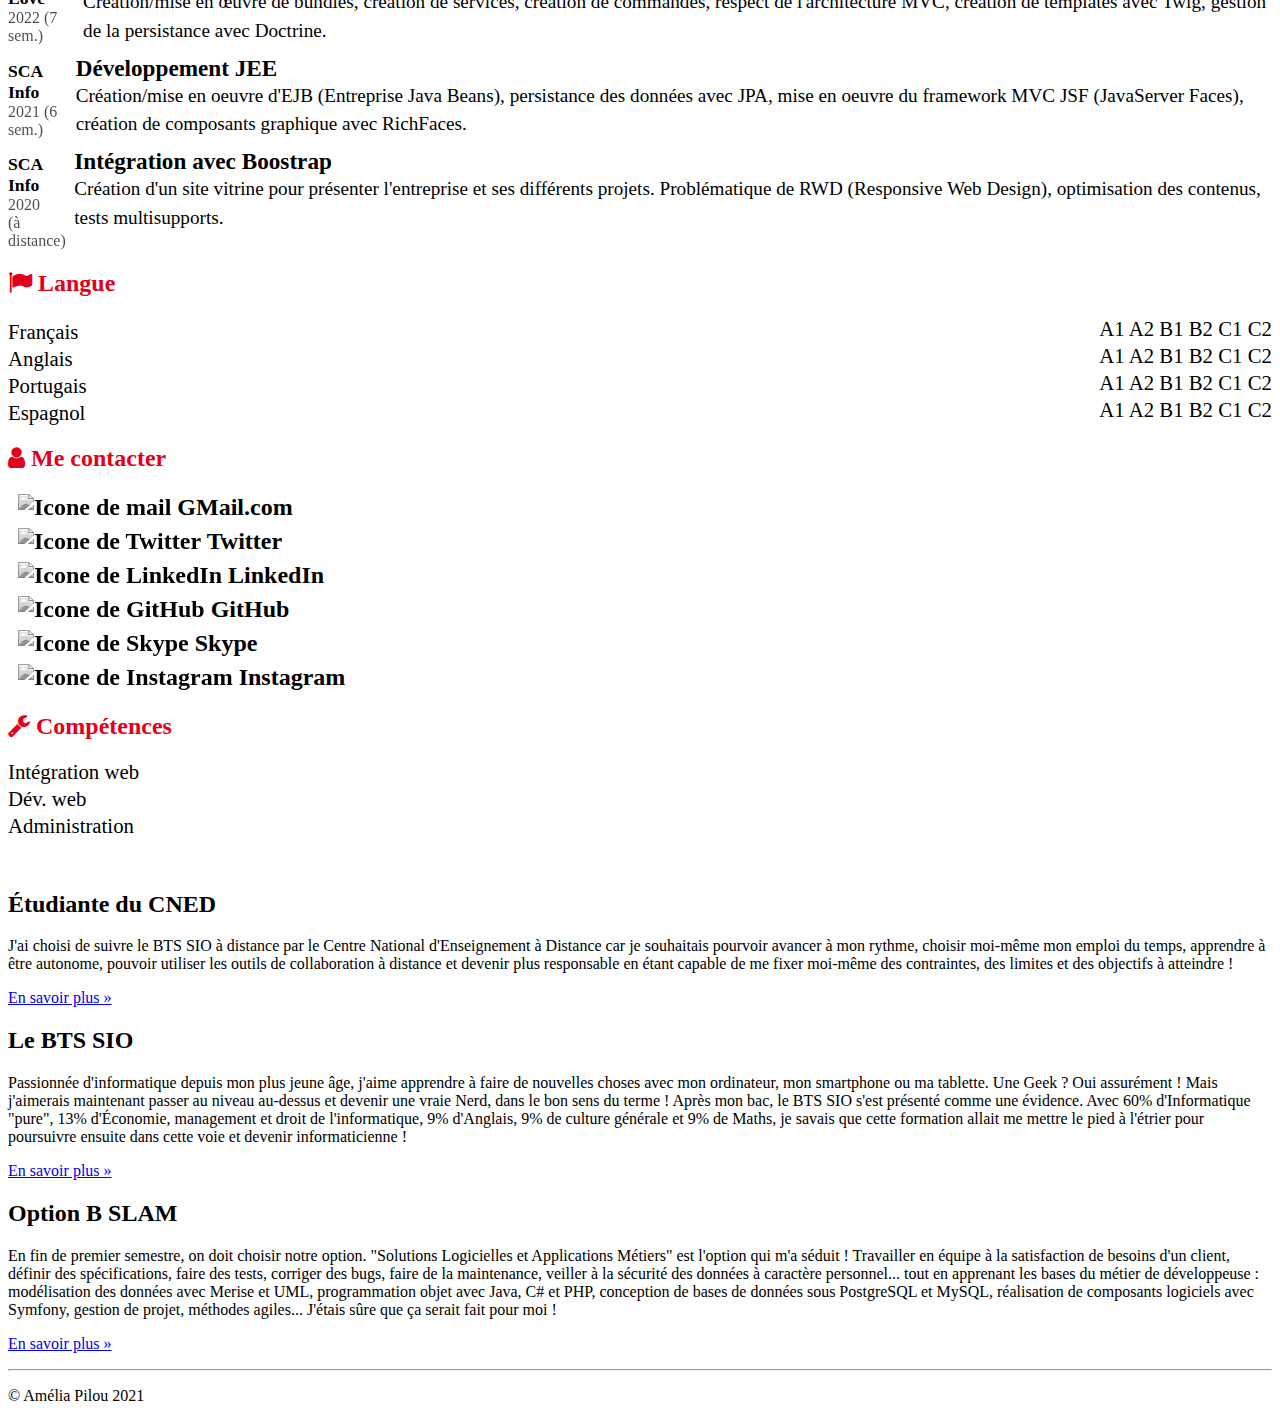
==== commit d01b15b2: "Ajout partie CV" ====
--- a/pages/cv.html
+++ b/pages/cv.html
@@ -325,6 +325,21 @@
                                 </div>
                             </div>
                         </div>
+                        <div id="competences" class="rubrique clearfix">
+                            <h2><span class="fa fa-wrench"></span> Compétences</h2>
+                            <div class="container">
+                                <div class="libelle">Intégration web</div>
+                                <div class="classement classement5"></div>
+                            </div>
+                            <div class="container">
+                                <div class="libelle">Dév. web</div>
+                                <div class="classement classement4"></div>
+                            </div>
+                            <div class="container">
+                                <div class="libelle">Administration</div>
+                                <div class="classement classement3"></div>
+                            </div>
+                        </div>
                     </div>
                 </div>
             </div>
--- a/css/cv.css
+++ b/css/cv.css
@@ -235,4 +235,39 @@
 }
 #langues .langue {
     padding-top: 3px;
+}
+
+/******************************************
+* Compétences
+******************************************/
+#competences .container {
+    display: flex;
+    flex-direction: row;
+    justify-content: space-between;
+}
+#competences .container .libelle {
+    font-size: 1.3em;
+}
+#competences .container .classement {
+    background: scroll transparent url(images/Red-Rating-Stars.png) no-repeat;
+    width: 160px;
+    height: 27px;
+}
+#competences .container .classement0 {
+    background-position: 0 -142px;
+}
+#competences .container .classement1 {
+    background-position: 0 -112px;
+}
+#competences .container .classement2 {
+    background-position: 0 -84px;
+}
+#competences .container .classement3 {
+    background-position: 0 -56px;
+}
+#competences .container .classement4 {
+    background-position: 0 -28px;
+}
+#competences .container .classement5 {
+    background-position: 0 0px;
 }